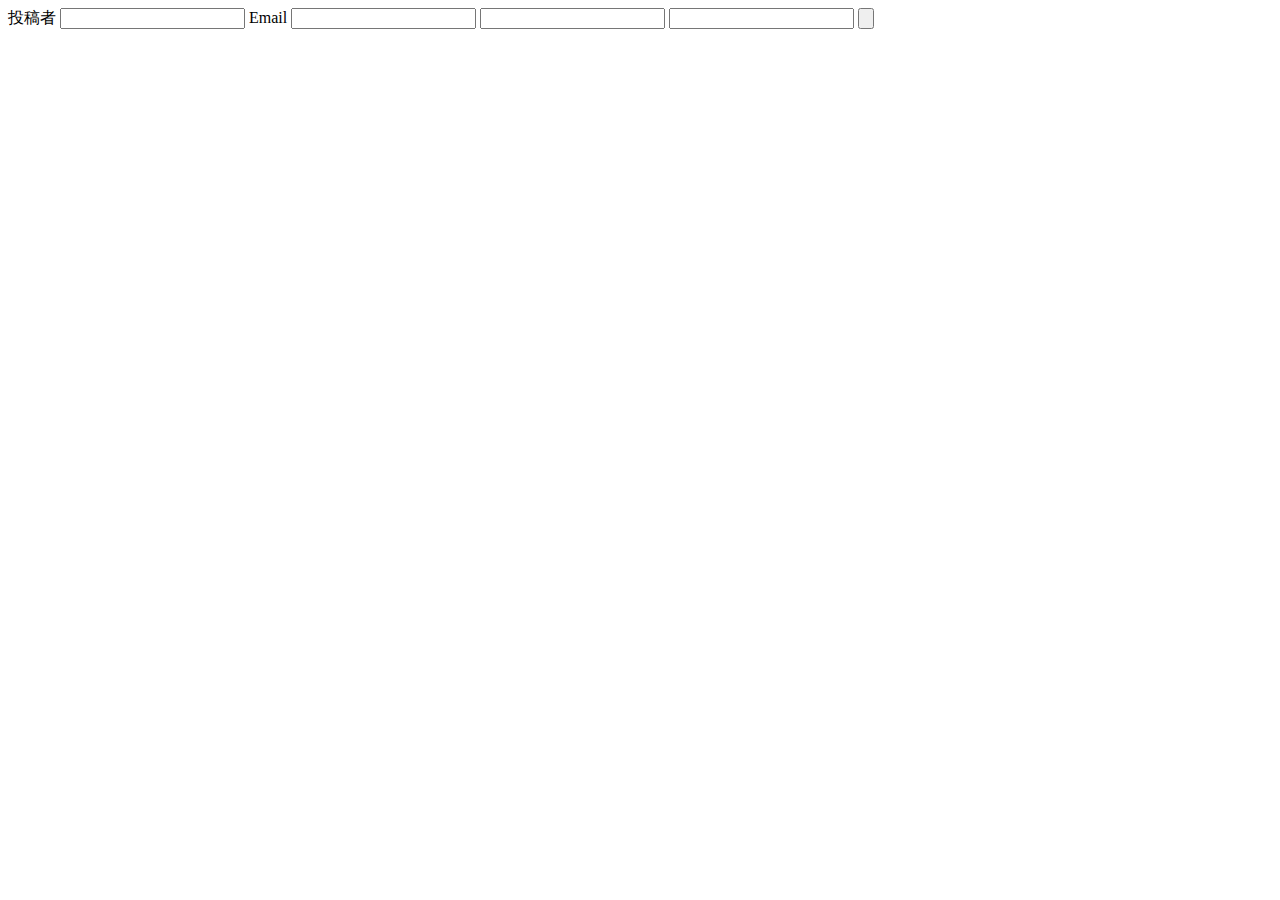
==== commentbord/index.html @ 1db94dcb "ベースのindexファイル作成" ====
<html>
    <head>
        <meta charset="utf8">
        <title>Comment Bord</title>
    </head>
    <body>
        <section id = "main">
            <article id = "main-form">
                <label class="username">投稿者</label>
                <input type="text" class="username">
                <label class="email">Email</label>
                <input type="text" class="email">
                <label class="deletepass"></label>
                <input type="password" class="deletepass">
                <input type="text" class="comment">
                <input type="button" id="btnsubmit">
            </article>
            <article id = "main-view">
            </article>
        </section>
    </body>
</html>
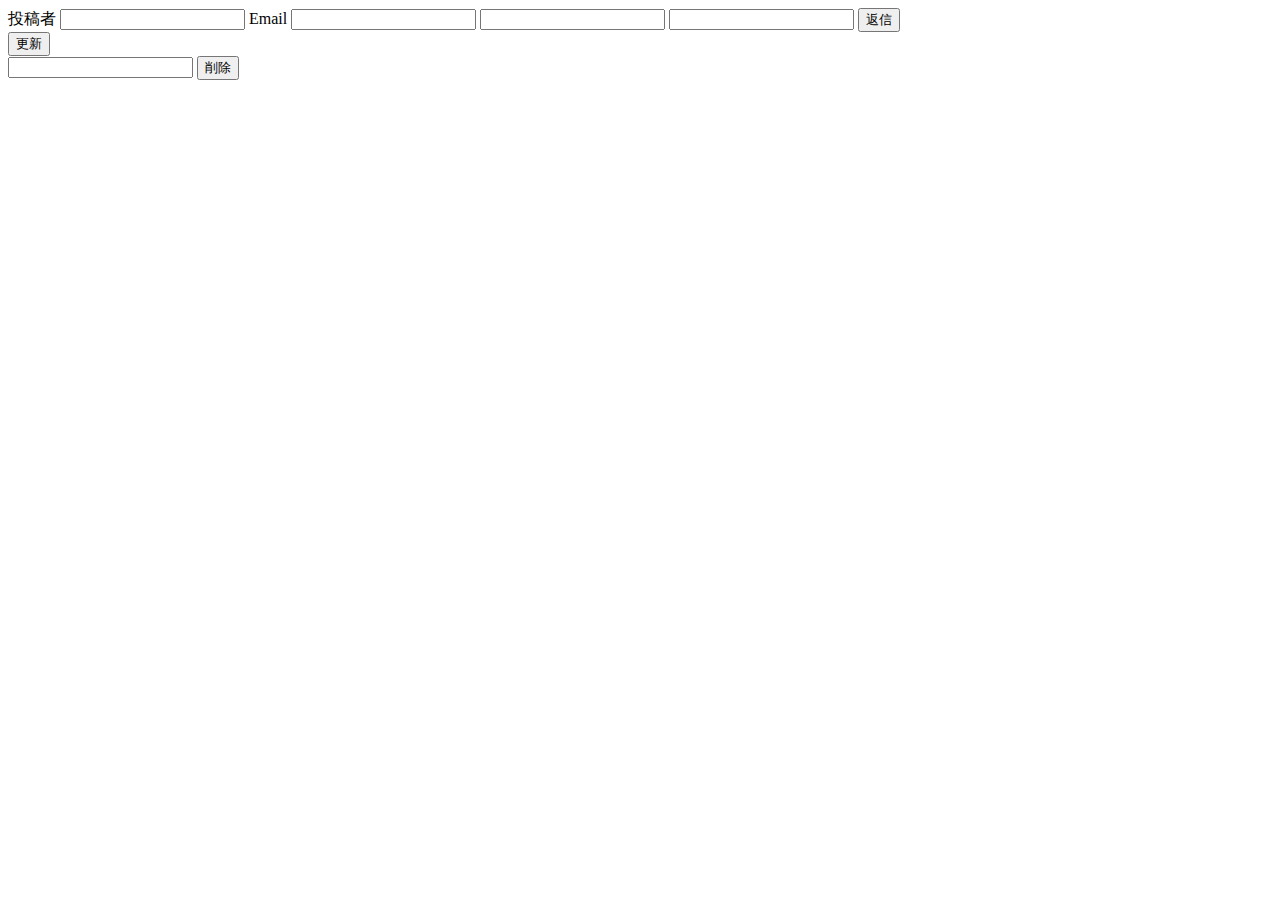
==== commit e3dc4fda: "削除処理用UIを追加" ====
--- a/commentbord/index.html
+++ b/commentbord/index.html
@@ -1,22 +1,30 @@
+<!DOCTYPE html>
 <html>
     <head>
         <meta charset="utf8">
         <title>Comment Bord</title>
+        <!--<link rel="stylesheet" href="style.css">-->
     </head>
     <body>
         <section id = "main">
             <article id = "main-form">
-                <label class="username">投稿者</label>
+                <label class="label-title">投稿者</label>
                 <input type="text" class="username">
-                <label class="email">Email</label>
+                <label class="label-title">Email</label>
                 <input type="text" class="email">
-                <label class="deletepass"></label>
+                <label class="label-title"></label>
                 <input type="password" class="deletepass">
                 <input type="text" class="comment">
-                <input type="button" id="btnsubmit">
+                <input type="button" id="btnsubmit" value="返信">
             </article>
-            <article id = "main-view">
+            <article id = "main-content">
             </article>
+            <input type="button" id="btnreload" value="更新">
+            <footer>
+                <input type="text" class = "delete_pas">
+                <input type="button" id="btndelete" value="削除">
+            </footer>
         </section>
     </body>
+    <script src="main.js"></script>
 </html>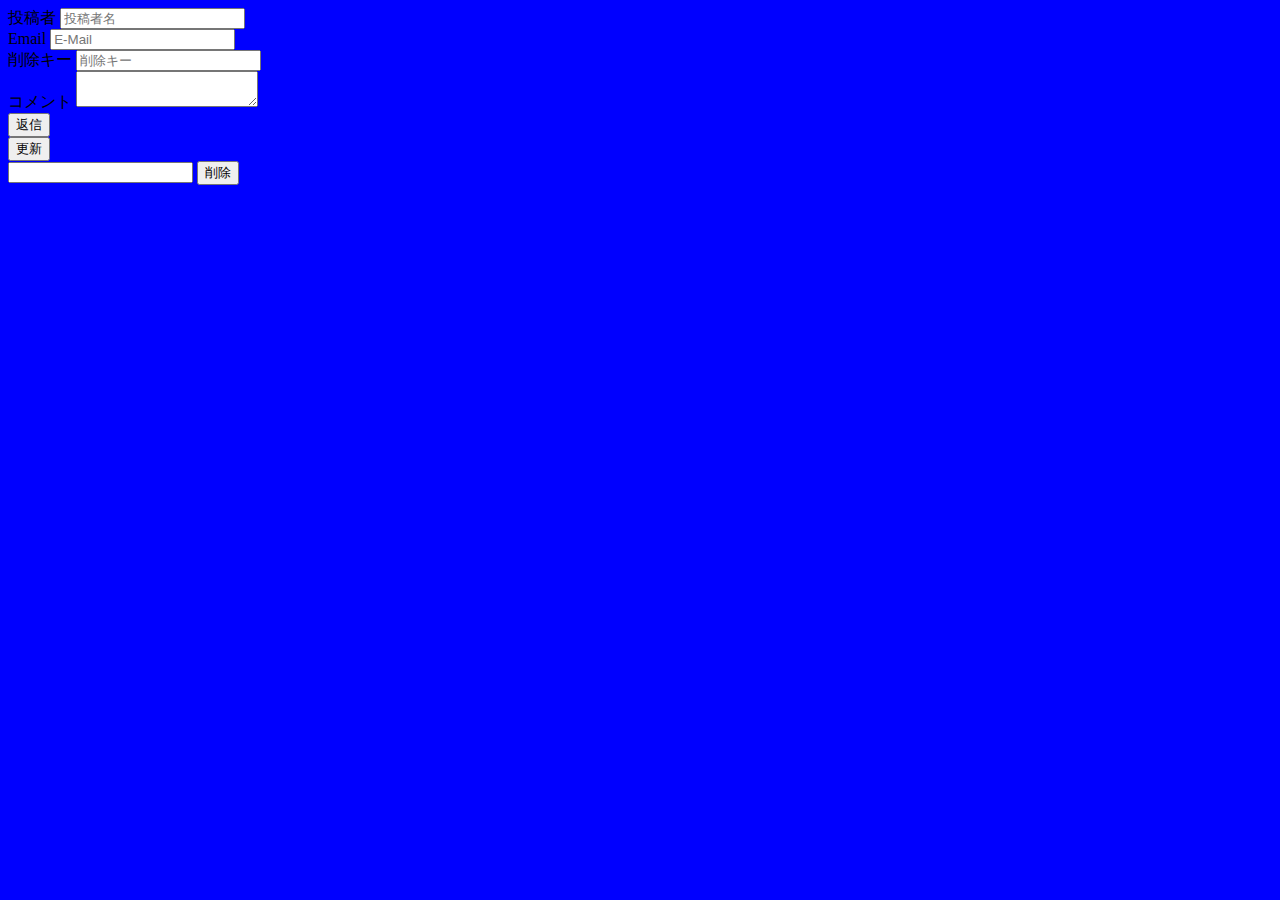
==== commit 110b3b2d: "投稿用の入力項目箇所をdivタグで分割化" ====
--- a/commentbord/index.html
+++ b/commentbord/index.html
@@ -3,19 +3,30 @@
     <head>
         <meta charset="utf8">
         <title>Comment Bord</title>
-        <!--<link rel="stylesheet" href="style.css">-->
+        <link rel="stylesheet" href="main.css">
     </head>
     <body>
         <section id = "main">
             <article id = "main-form">
-                <label class="label-title">投稿者</label>
-                <input type="text" class="username">
-                <label class="label-title">Email</label>
-                <input type="text" class="email">
-                <label class="label-title"></label>
-                <input type="password" class="deletepass">
-                <input type="text" class="comment">
-                <input type="button" id="btnsubmit" value="返信">
+                <div class="main-form_list">
+                    <label class="main-form_text">投稿者</label>
+                    <input type="text" class="main-form_input username" placeholder="投稿者名">
+                </div>
+                <div class="main-form_list">
+                    <label class="main-form_text">Email</label>
+                    <input type="text" class="main-form_input email" placeholder="E-Mail">
+                </div>
+                <div class="main-form_list">
+                    <label class="main-form_text">削除キー</label>
+                    <input type="password" class="main-form_input deletepass" placeholder="削除キー">
+                </div>
+                <div class="main-form_list">
+                    <label class="main-form_text">コメント</label>
+                    <textarea type="text" class="main-form_textarea comment"></textarea>
+                </div>
+                <div class="main-form_list">
+                    <input type="button" class = 'main-form_button' id="btnsubmit" value="返信">
+                </div>
             </article>
             <article id = "main-content">
             </article>
--- a/commentbord/main.css
+++ b/commentbord/main.css
@@ -0,0 +1,25 @@
+@media screen and (max-device-width: 480px)
+{
+    /* 480pxまでの幅の場合に適応される */
+        body 
+        {
+            background-color:rgb(44, 249, 78);
+        }
+    }
+
+@media screen and (min-device-width: 481px) and (max-device-width: 780px)
+{
+    /* 480pxまでの幅の場合に適応される */
+        body 
+        {
+            background-color:#F9DF2C;
+        }
+    }
+
+@media screen and (min-device-width:1200px)
+{
+    body
+    {
+        background-color: blue;
+    }
+}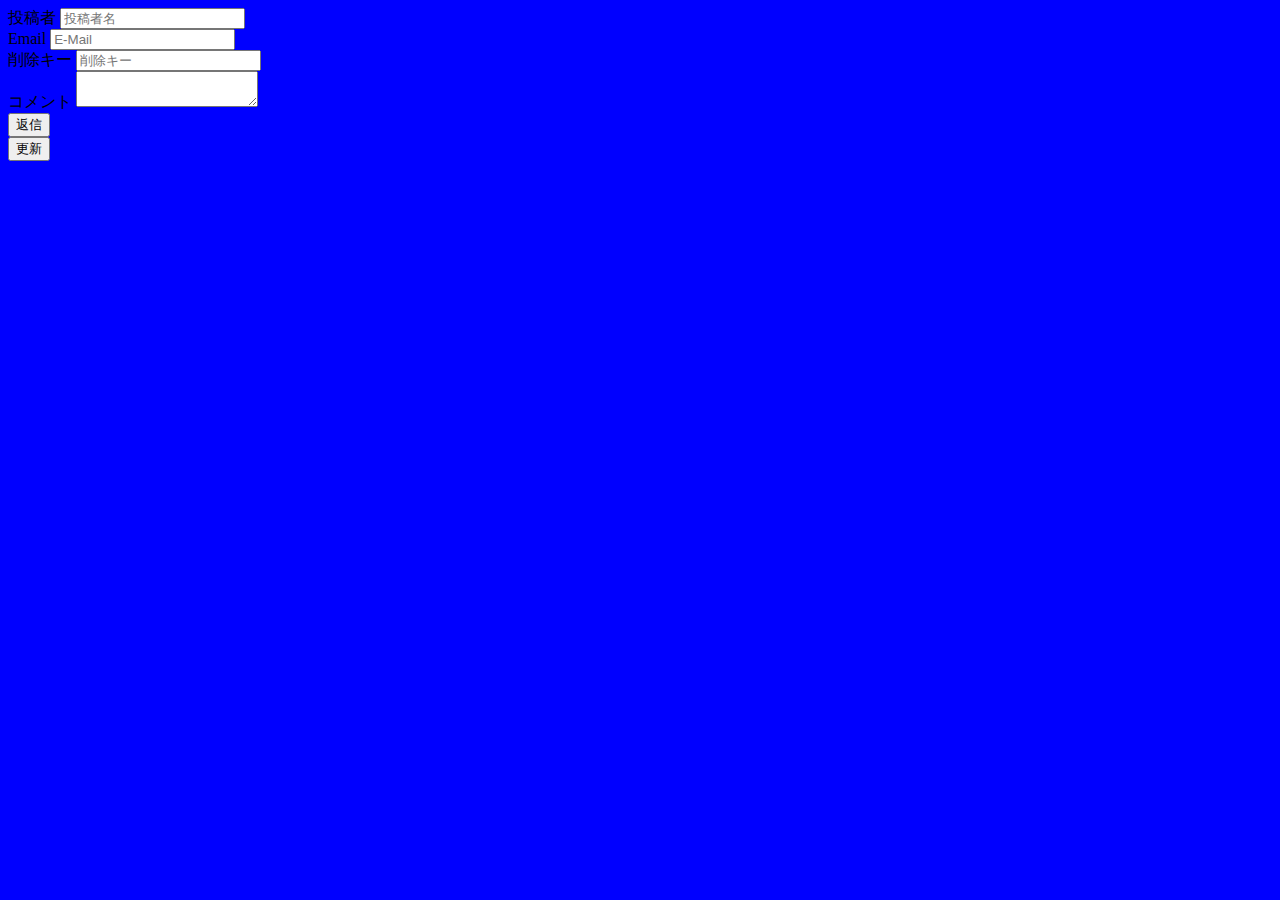
==== commit 7cd1dd40: "class名を変更" ====
--- a/commentbord/index.html
+++ b/commentbord/index.html
@@ -8,32 +8,32 @@
     <body>
         <section id = "main">
             <article id = "main-form">
-                <div class="main-form_list">
-                    <label class="main-form_text">投稿者</label>
-                    <input type="text" class="main-form_input username" placeholder="投稿者名">
-                </div>
-                <div class="main-form_list">
-                    <label class="main-form_text">Email</label>
-                    <input type="text" class="main-form_input email" placeholder="E-Mail">
-                </div>
-                <div class="main-form_list">
-                    <label class="main-form_text">削除キー</label>
-                    <input type="password" class="main-form_input deletepass" placeholder="削除キー">
-                </div>
-                <div class="main-form_list">
-                    <label class="main-form_text">コメント</label>
-                    <textarea type="text" class="main-form_textarea comment"></textarea>
-                </div>
-                <div class="main-form_list">
-                    <input type="button" class = 'main-form_button' id="btnsubmit" value="返信">
-                </div>
+                <section class="main__body">
+                    <div class="main-form_item">
+                        <label class="main-form_text">投稿者</label>
+                        <input type="text" class="main-form_input username" placeholder="投稿者名">
+                    </div>
+                    <div class="main-form_item">
+                        <label class="main-form_text">Email</label>
+                        <input type="text" class="main-form_input email" placeholder="E-Mail">
+                    </div>
+                    <div class="main-form_item">
+                        <label class="main-form_text">削除キー</label>
+                        <input type="password" class="main-form_input deletepass" placeholder="削除キー">
+                    </div>
+                    <div class="main-form_item">
+                        <label class="main-form_text">コメント</label>
+                        <textarea type="text" class="main-form_textarea comment"></textarea>
+                    </div>
+                    <div class="main-form_item">
+                        <input type="button" class = 'main-form_button' id="btnsubmit" value="返信">
+                    </div>
+                </section>
             </article>
             <article id = "main-content">
             </article>
             <input type="button" id="btnreload" value="更新">
             <footer>
-                <input type="text" class = "delete_pas">
-                <input type="button" id="btndelete" value="削除">
             </footer>
         </section>
     </body>
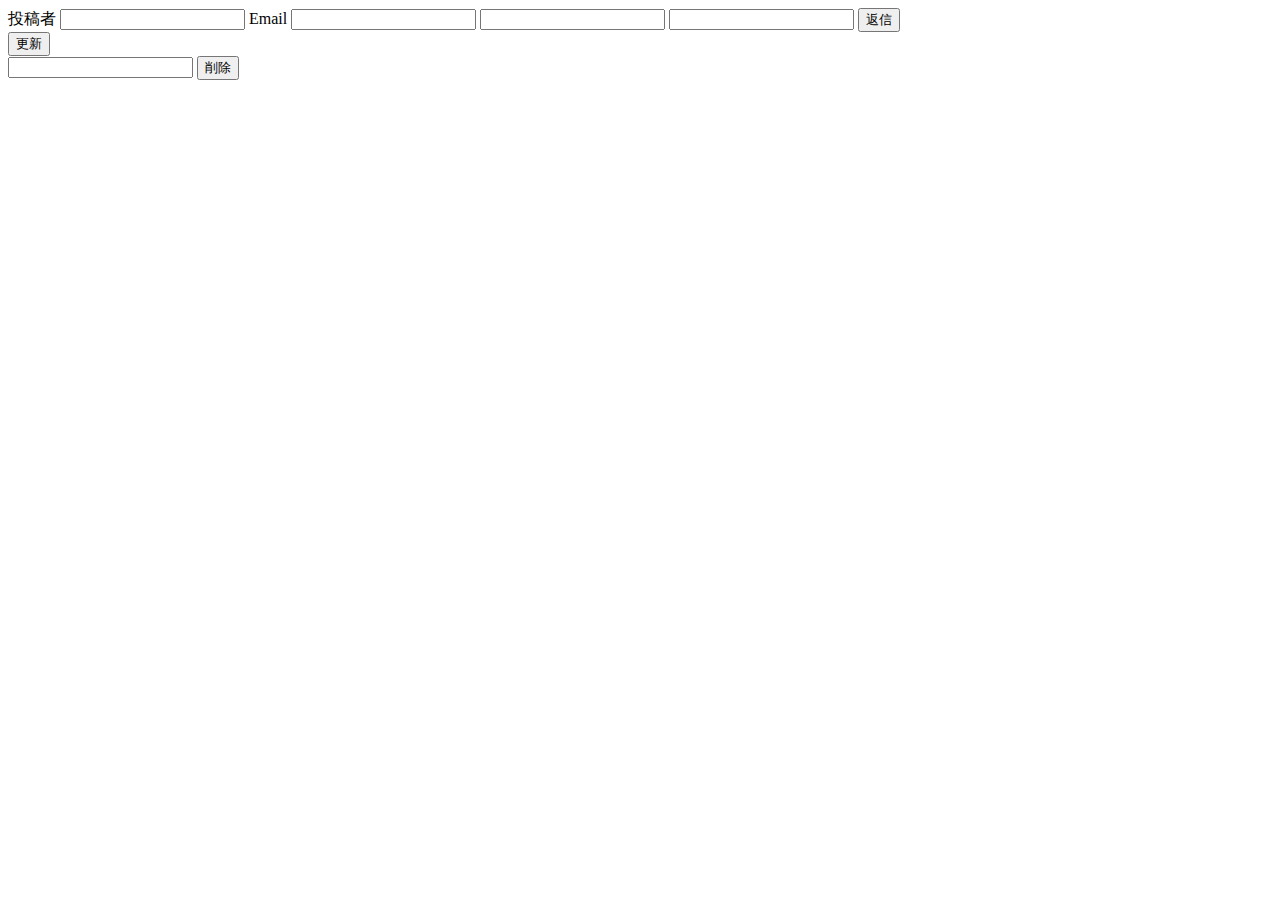
==== commit 448851cf: "Merge pull request #4 from OKAUEND/feature_commentbord" ====
--- a/commentbord/index.html
+++ b/commentbord/index.html
@@ -3,37 +3,26 @@
     <head>
         <meta charset="utf8">
         <title>Comment Bord</title>
-        <link rel="stylesheet" href="main.css">
+        <!--<link rel="stylesheet" href="style.css">-->
     </head>
     <body>
         <section id = "main">
             <article id = "main-form">
-                <section class="main__body">
-                    <div class="main-form_item">
-                        <label class="main-form_text">投稿者</label>
-                        <input type="text" class="main-form_input username" placeholder="投稿者名">
-                    </div>
-                    <div class="main-form_item">
-                        <label class="main-form_text">Email</label>
-                        <input type="text" class="main-form_input email" placeholder="E-Mail">
-                    </div>
-                    <div class="main-form_item">
-                        <label class="main-form_text">削除キー</label>
-                        <input type="password" class="main-form_input deletepass" placeholder="削除キー">
-                    </div>
-                    <div class="main-form_item">
-                        <label class="main-form_text">コメント</label>
-                        <textarea type="text" class="main-form_textarea comment"></textarea>
-                    </div>
-                    <div class="main-form_item">
-                        <input type="button" class = 'main-form_button' id="btnsubmit" value="返信">
-                    </div>
-                </section>
+                <label class="label-title">投稿者</label>
+                <input type="text" class="username">
+                <label class="label-title">Email</label>
+                <input type="text" class="email">
+                <label class="label-title"></label>
+                <input type="password" class="deletepass">
+                <input type="text" class="comment">
+                <input type="button" id="btnsubmit" value="返信">
             </article>
             <article id = "main-content">
             </article>
             <input type="button" id="btnreload" value="更新">
             <footer>
+                <input type="text" class = "delete_pas">
+                <input type="button" id="btndelete" value="削除">
             </footer>
         </section>
     </body>
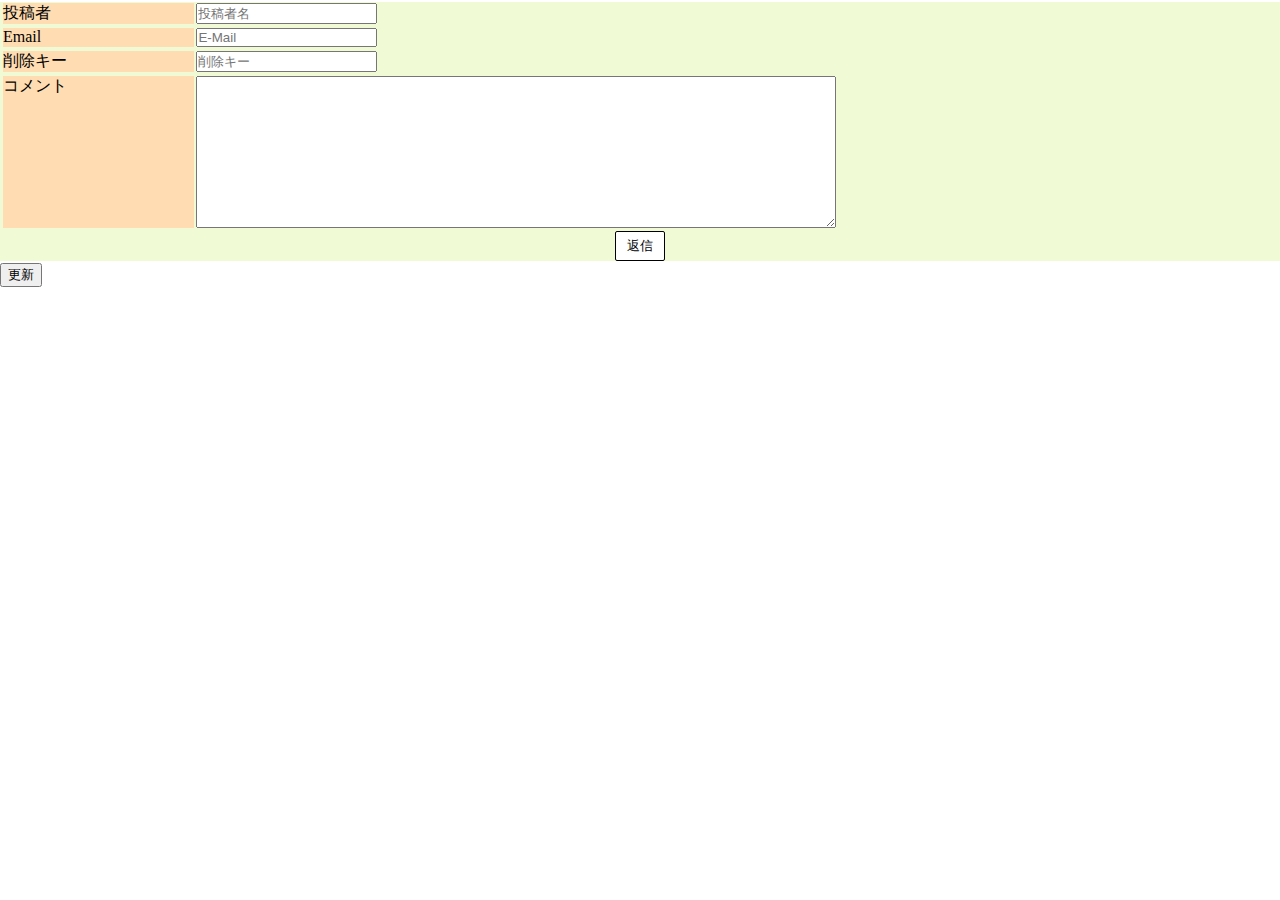
==== commit fe400327: "Merge pull request #5 from OKAUEND/feature_commentbord" ====
--- a/commentbord/index.html
+++ b/commentbord/index.html
@@ -3,26 +3,37 @@
     <head>
         <meta charset="utf8">
         <title>Comment Bord</title>
-        <!--<link rel="stylesheet" href="style.css">-->
+        <link rel="stylesheet" href="main.css">
     </head>
     <body>
         <section id = "main">
             <article id = "main-form">
-                <label class="label-title">投稿者</label>
-                <input type="text" class="username">
-                <label class="label-title">Email</label>
-                <input type="text" class="email">
-                <label class="label-title"></label>
-                <input type="password" class="deletepass">
-                <input type="text" class="comment">
-                <input type="button" id="btnsubmit" value="返信">
+                <section class="main__body">
+                    <div class="main-form_item">
+                        <label class="main-form_text">投稿者</label>
+                        <input type="text" class="main-form_input username" placeholder="投稿者名">
+                    </div>
+                    <div class="main-form_item">
+                        <label class="main-form_text">Email</label>
+                        <input type="text" class="main-form_input email" placeholder="E-Mail">
+                    </div>
+                    <div class="main-form_item">
+                        <label class="main-form_text">削除キー</label>
+                        <input type="password" class="main-form_input deletepass" placeholder="削除キー">
+                    </div>
+                    <div class="main-form_item">
+                        <label class="main-form_text">コメント</label>
+                        <textarea type="text" class="main-form_textarea comment"></textarea>
+                    </div>
+                    <div class="main-form_item">
+                        <input type="button" class = 'main-form_button' id="btnsubmit" value="返信">
+                    </div>
+                </section>
             </article>
             <article id = "main-content">
             </article>
             <input type="button" id="btnreload" value="更新">
             <footer>
-                <input type="text" class = "delete_pas">
-                <input type="button" id="btndelete" value="削除">
             </footer>
         </section>
     </body>
--- a/commentbord/main.css
+++ b/commentbord/main.css
@@ -0,0 +1,118 @@
+@media screen and (max-device-width: 480px)
+{
+    /* 480pxまでの幅の場合に適応される (対象:スマートフォン) */
+    .main__list
+    {
+        max-width: 100%;
+    }
+}
+
+@media screen and (min-device-width: 481px) and (max-device-width: 1023px)
+{
+    /* 481pxから780pxまでの幅の場合に適応される(対象:タブレット端末) */
+    body 
+    {
+        background-color:#F9DF2C;
+    }
+}
+
+@media screen and (min-device-width:1024px)
+{
+    /* 1024px以上の幅の場合に適応される(対象:PC) */
+    #main
+    {
+        margin:auto;
+    }
+
+    .main__list
+    {
+        max-width: 50%;
+    }
+
+}
+
+body
+{
+    margin:0;
+    padding:0;
+}
+
+#main-form
+{
+    display: felx;
+    flex-direction: column;
+    margin:auto;
+    background-color:rgb(240, 250, 212);
+}
+
+.main-form_item
+{
+    display: flex;
+    margin:2px;
+}
+
+div.main-form_item:last-child
+{
+    display:flex;
+    flex-direction: column;
+    justify-content: center;
+    align-items: center;
+}
+
+.main-form_text
+{
+    width:15%;
+    background-color: rgb(255, 220, 177);
+    margin:1px;
+}
+
+.main-form_input
+{
+    padding:0;
+    margin:1px;
+}
+
+.main-form_textarea
+{
+    width:50%;
+    padding:0;
+    margin:1px;
+    height: 150px;
+}
+
+.main-form_button
+{
+    border:1px solid;
+    border-radius: 2px;
+    padding:5px;
+    width:50px;
+    background-color:white;
+}
+
+#main-content
+{
+    margin:auto;
+    background-color: rgb(255, 224, 224);
+}
+
+.main__list
+{
+    margin:auto;
+    padding:5px;
+}
+
+.main-content__item
+{
+    max-width: 800px;
+    background-color:rgb(252, 252, 252);
+    border:1px solid rgba(240, 240, 240, 0.26);
+    border-radius: 2px;
+    padding:5px;
+    margin:5px;
+}
+
+.main-content__text
+{
+
+
+}
